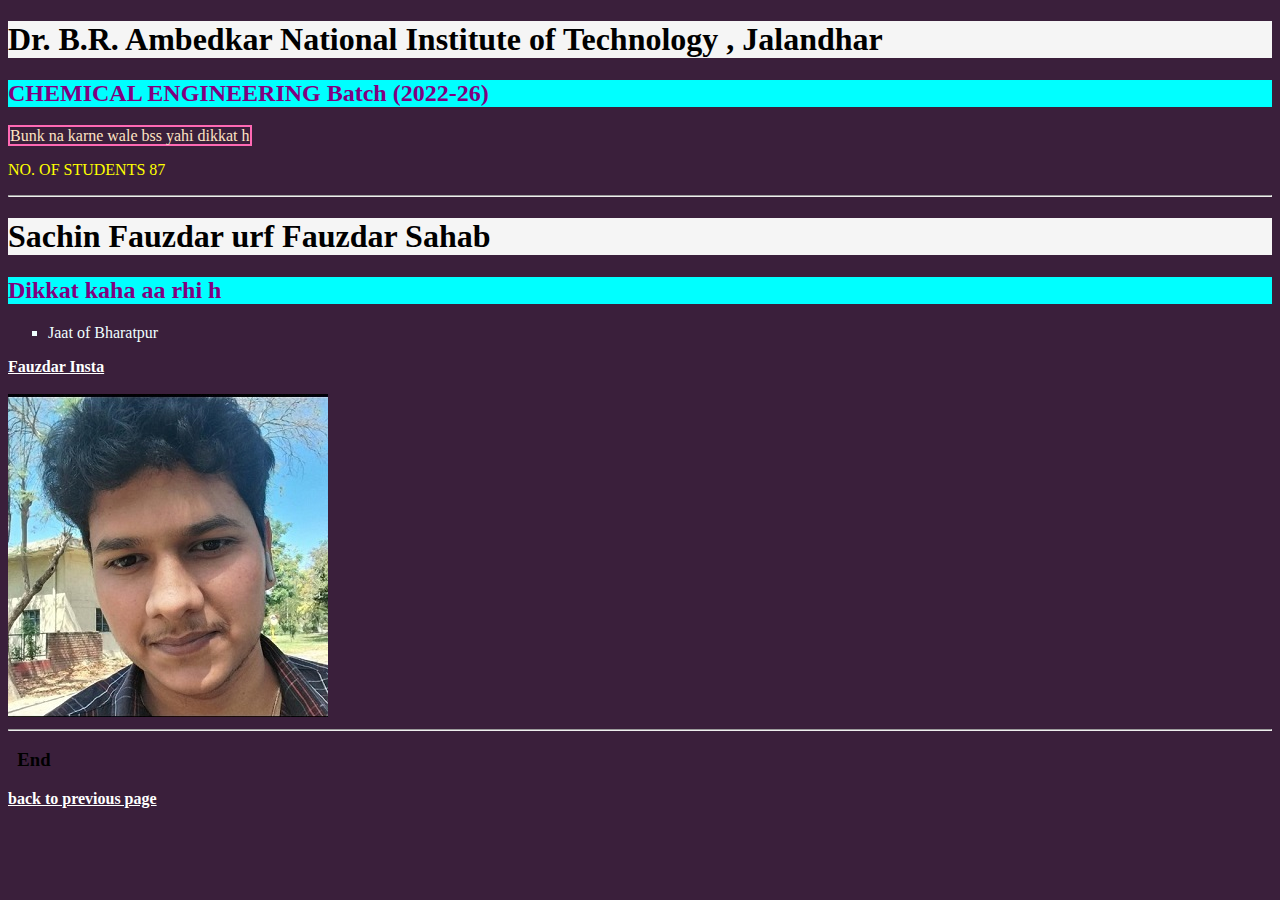
==== nextpage.html @ 94964ffb "update" ====
<!--COMMENT-->
<!DOCTYPE html>
<html>

<head>
    <link rel="stylesheet" href="harry.css">
    <script src="harry.js"></script>
    <title>
        CHEMICAL ENGINEERING 
        
    </title>
</head>

<body>
    <h1>Dr. B.R. Ambedkar National Institute of Technology , Jalandhar</h1>
    <!-- heading is a tag -->
    <!-- h1 sabse badi  -->
    <h2>
        CHEMICAL ENGINEERING Batch (2022-26)
    </h2>
    <!-- PARAGRAPH TAG IS A BLOCKELEMERNT -->
    <!-- SPAN IS A INLINE ELEMENT -->
    
    <span>
        Bunk na karne wale bss yahi dikkat h
    </span>
    <p>
        NO. OF STUDENTS 87<br><hr>
    </p>
        <!-- inline css ko yada importance deti h  -->
        <!-- jo angullar braket k aandar lgatay ha use mat karo avoid it -->
        <!-- now internal css ye head mein likhi jaati h same as external css -->
        <h1>Sachin Fauzdar urf Fauzdar Sahab</h1>
        <h2>Dikkat kaha aa rhi h </h2>
        <ul type="square">
            <li>
                Jaat of Bharatpur
            </li>
        </ul>
        <a href="https://www.instagram.com/sachin.faujdar.rj05/"target="_blank"><strong> Fauzdar Insta</strong></a><br><br>
        <img src="Fauzdar.jpeg" alt="Sachin Fauzdar" srcset=""><hr>
        <h3>&nbsp;&nbsp;End</h3>
        <a href="harry.html"target = "_blank"><strong> back to previous page</strong></a>
        </body>
---- harry.css ----
body{
    background-color: #3A1F3B;
}
h1{color:black;
background-color: whitesmoke;}
h2{
    color: purple;
    background-color: aqua;
}
p{
    color : yellow;
}
a {
    color : white ;
}
/* type of css selector  */
/* css element selector  */
/* css id selector */
/* css class selector */
/* the css groupin selector */
/* example of id selsctor */
#top{
    color: hotpink;
    background-color: black;

}
ol{
    color: azure;
}
form{
    color: azure;
}
table{
    color: azure;
}
#mitr{
    color: azure;
}
ul{ 
    color: azure;
}
span{
    color: bisque;
    border: 2px solid hotpink;
}
details{
    color:azure
}
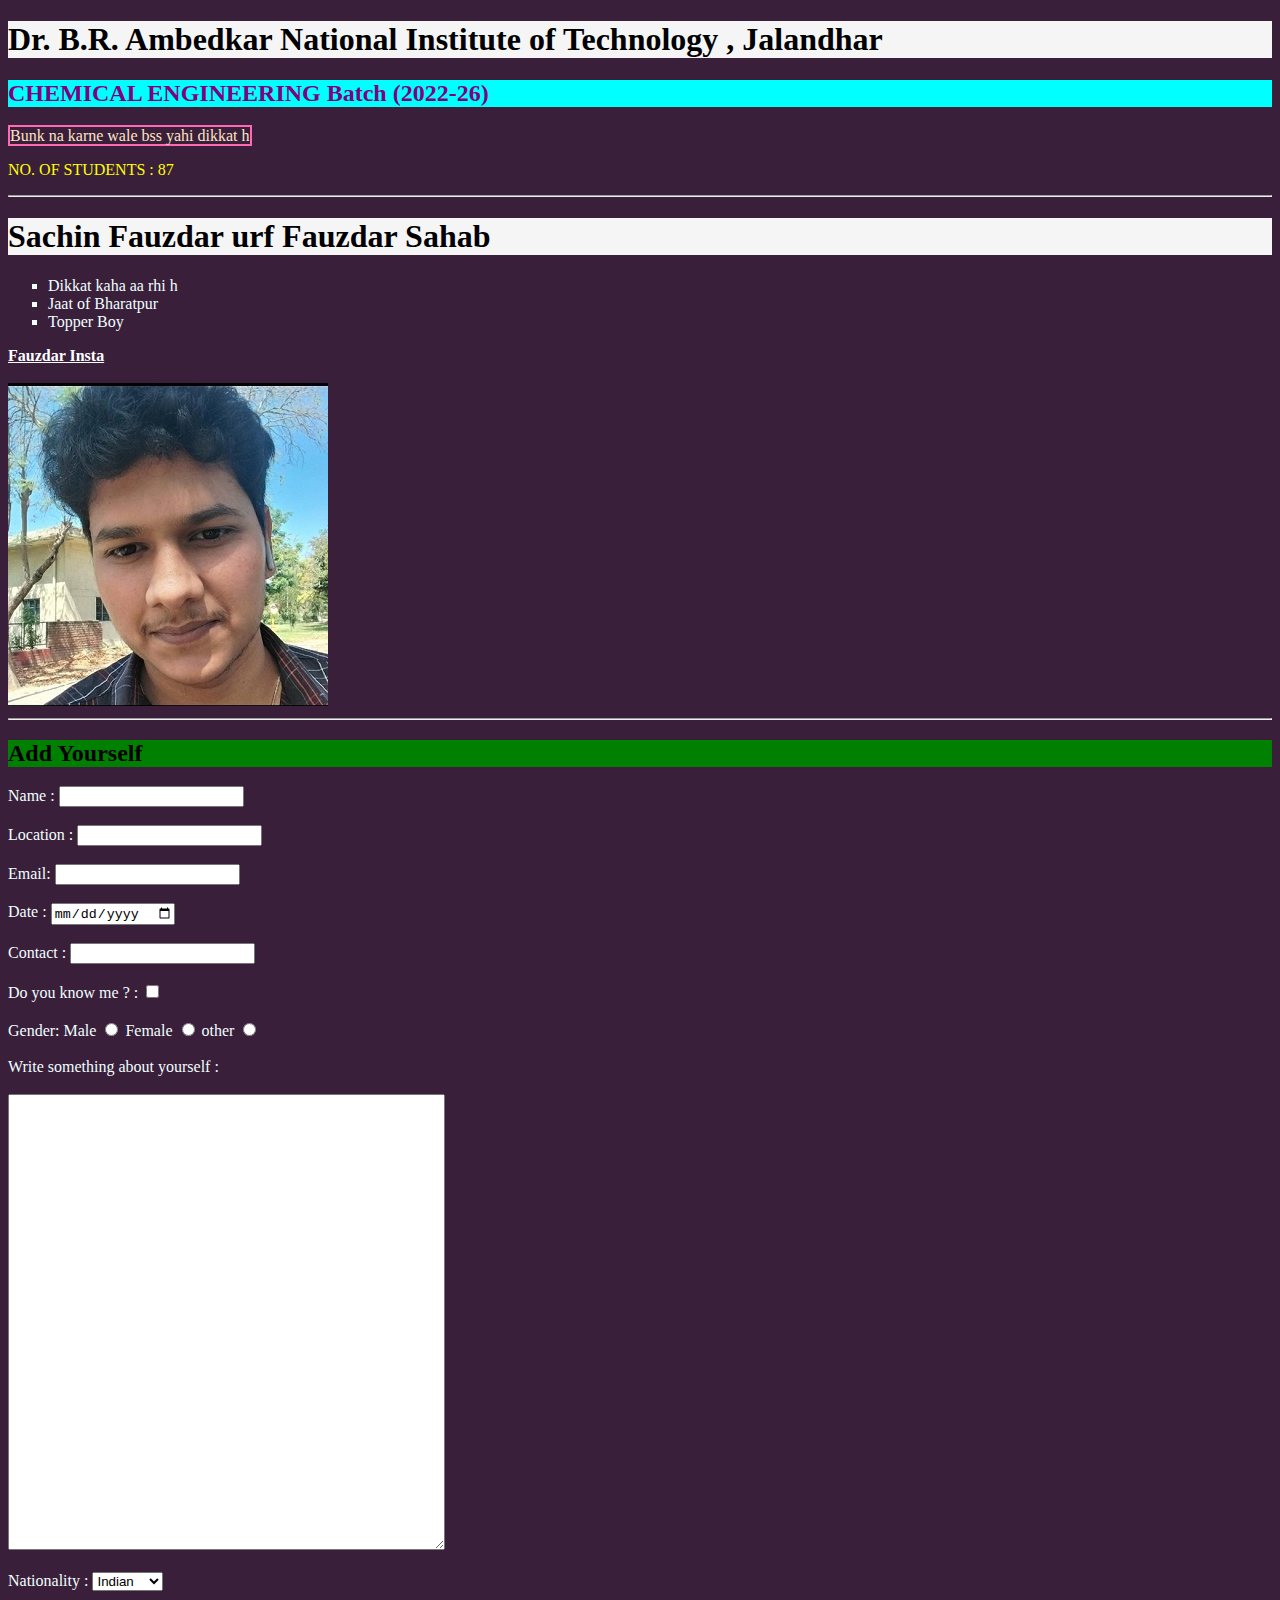
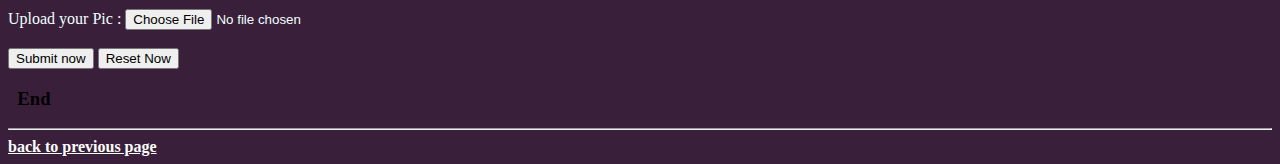
==== commit b2d3583b: "regular changes" ====
--- a/nextpage.html
+++ b/nextpage.html
@@ -25,20 +25,85 @@
         Bunk na karne wale bss yahi dikkat h
     </span>
     <p>
-        NO. OF STUDENTS 87<br><hr>
+        NO. OF STUDENTS : 87<br><hr>
     </p>
         <!-- inline css ko yada importance deti h  -->
         <!-- jo angullar braket k aandar lgatay ha use mat karo avoid it -->
         <!-- now internal css ye head mein likhi jaati h same as external css -->
         <h1>Sachin Fauzdar urf Fauzdar Sahab</h1>
-        <h2>Dikkat kaha aa rhi h </h2>
         <ul type="square">
             <li>
-                Jaat of Bharatpur
+                Dikkat kaha aa rhi h </li>
+               <li> Jaat of Bharatpur
             </li>
+
+            <li> Topper Boy </li>
         </ul>
         <a href="https://www.instagram.com/sachin.faujdar.rj05/"target="_blank"><strong> Fauzdar Insta</strong></a><br><br>
         <img src="Fauzdar.jpeg" alt="Sachin Fauzdar" srcset=""><hr>
-        <h3>&nbsp;&nbsp;End</h3>
-        <a href="harry.html"target = "_blank"><strong> back to previous page</strong></a>
+         <!-- forms -->
+        <form action="backend.php">
+            <h2 id = "AddYourself">
+                Add Yourself
+            </h2>
+            <div>
+                <label for="Naam"> Name : </label>
+                <input type="text" name="Name" id="Naam">
+            </div>
+            <br>
+            <div>
+                Location : <input type="text" name="location">
+            </div>
+            <br>
+            <div>
+                Email: <input type="email" name="myEmail">
+            </div>
+            <br>
+            <div>
+                Date : <input type="date" name=" Date">
+            </div>
+            <br>
+            <div>
+                    Contact : <input type="number" name=" days">
+            </div>
+            <br>
+            <div>
+                Do you know me ? : <input type="checkbox" name="authorized" >
+            </div>
+            <br>
+            <div>
+                Gender: Male <input type="radio" name="myGender">
+                Female <input type="radio" name="myGender">
+                other <input type="radio" name="myGender">
+            </div>
+            <br>
+            <div>
+                Write something about yourself : <br><br>
+                <textarea name="mytext" cols="52" rows="30">
+
+            </textarea>
+            </div>
+            <br>
+            <div>
+                <label for="nationality">Nationality : </label>
+                <select name="NATION" id="nationality">
+                    <option value="Indian">Indian</option>
+                    <option value="Russian">Russian</option>
+                    <option value="Chinese"> Chinese</option>
+                </select>
+            </div>
+            <br>
+            <div>
+                <label for="pic">Upload your Pic : </label>
+                <input type="file"id="pic">
+            </div>
+            <br>
+            <div>
+                <input type="submit" value="Submit now">
+                <input type="reset" value="Reset Now">
+            </div>
+
+        </form>
+        <h3>&nbsp;&nbsp;End</h3><hr>
+        <a href="index.html"><strong> back to previous page</strong></a>
         </body>--- a/harry.css
+++ b/harry.css
@@ -45,4 +45,16 @@
 }
 details{
     color:azure
+}
+#AddYourself{
+    color: black;
+    background-color: green;
+}
+#mirzapur{
+    color: whitesmoke; 
+    border: none;
+}
+#family{
+    color:black;
+    background-color: yellow;
 }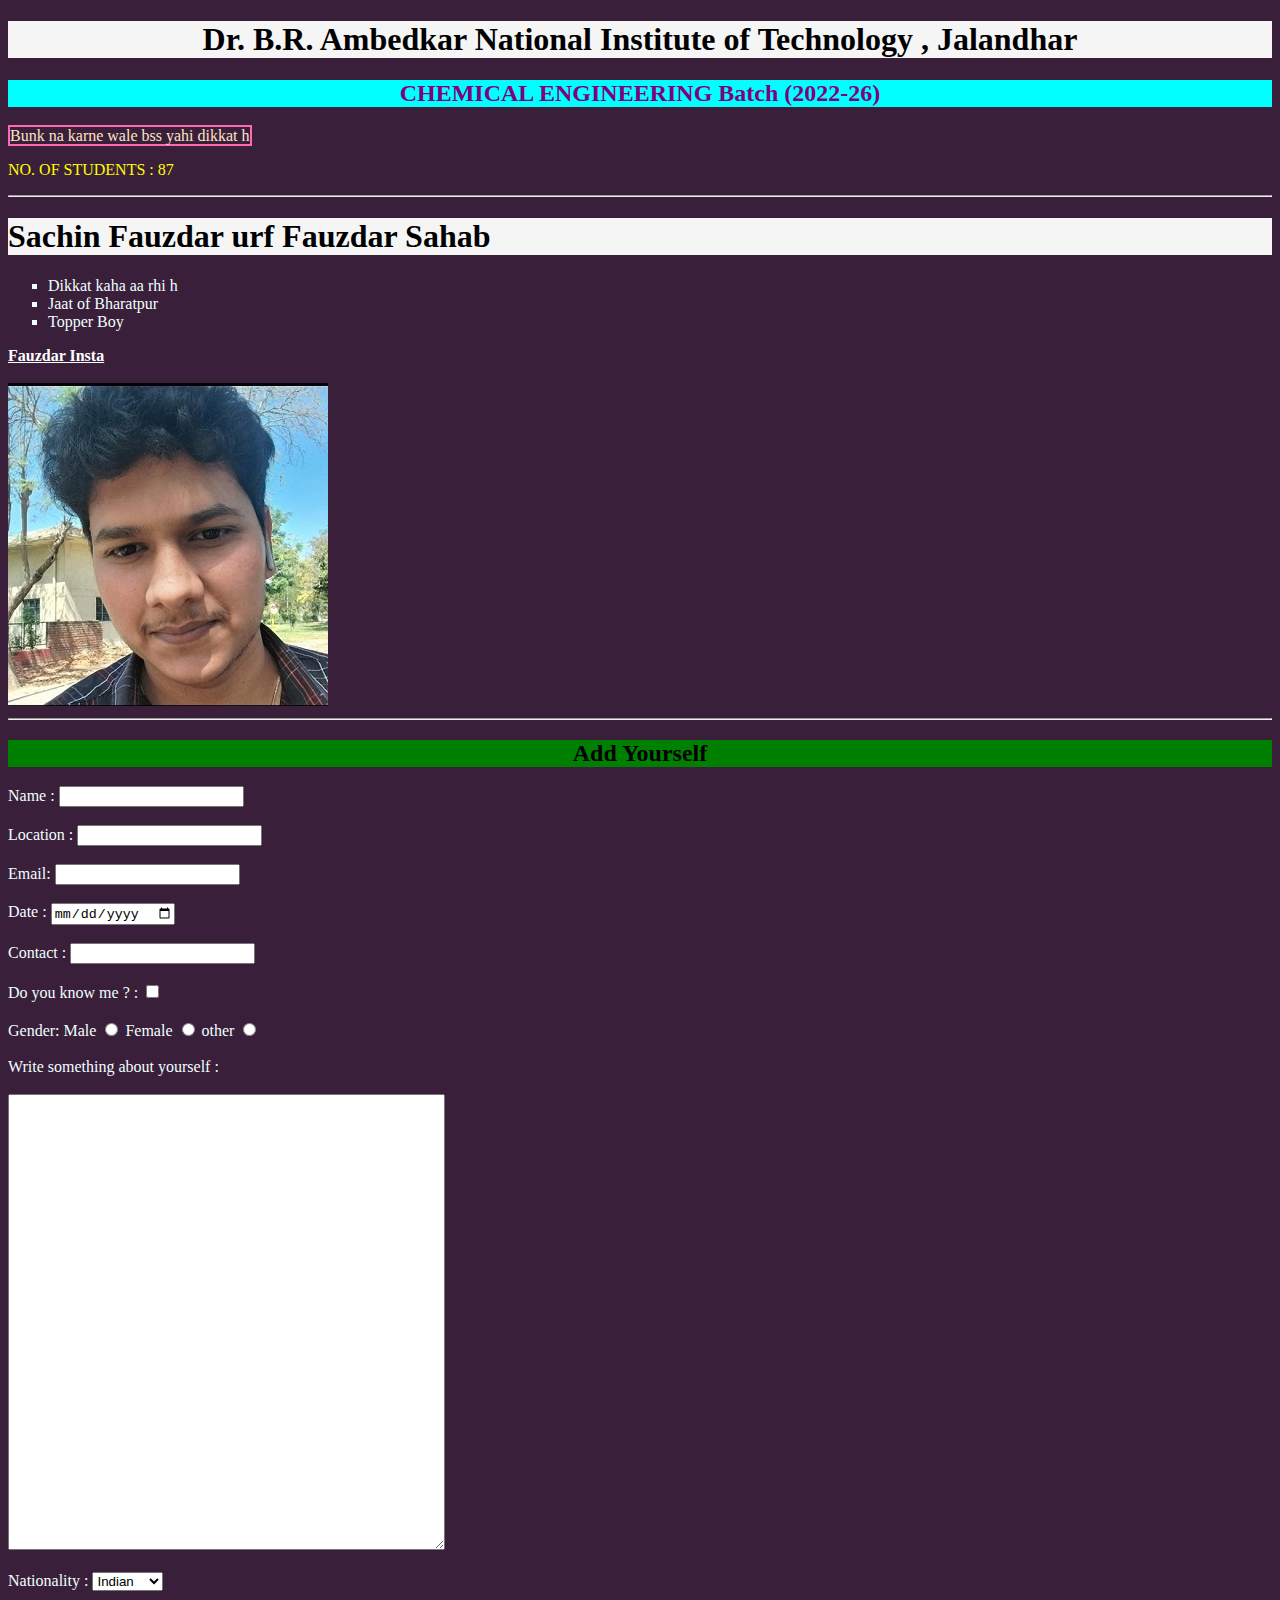
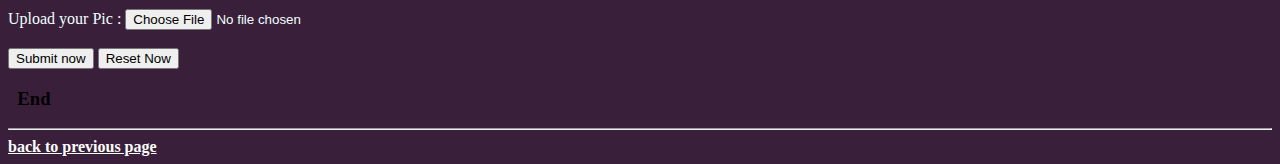
==== commit 0f170ae8: "update" ====
--- a/nextpage.html
+++ b/nextpage.html
@@ -12,11 +12,11 @@
 </head>
 
 <body>
-    <h1>Dr. B.R. Ambedkar National Institute of Technology , Jalandhar</h1>
+    <h1 id ="tap">Dr. B.R. Ambedkar National Institute of Technology , Jalandhar</h1>
     <!-- heading is a tag -->
     <!-- h1 sabse badi  -->
     <h2>
-        CHEMICAL ENGINEERING Batch (2022-26)
+    CHEMICAL ENGINEERING Batch (2022-26)
     </h2>
     <!-- PARAGRAPH TAG IS A BLOCKELEMERNT -->
     <!-- SPAN IS A INLINE ELEMENT -->
@@ -39,7 +39,7 @@
 
             <li> Topper Boy </li>
         </ul>
-        <a href="https://www.instagram.com/sachin.faujdar.rj05/"target="_blank"><strong> Fauzdar Insta</strong></a><br><br>
+        <a href ="https://www.instagram.com/sachin.faujdar.rj05/"target="_blank"><strong> Fauzdar Insta</strong></a><br><br>
         <img src="Fauzdar.jpeg" alt="Sachin Fauzdar" srcset=""><hr>
          <!-- forms -->
         <form action="backend.php">
--- a/harry.css
+++ b/harry.css
@@ -1,11 +1,17 @@
 body{
     background-color: #3A1F3B;
 }
-h1{color:black;
+#tap{color:black;
+    text-align: center;
 background-color: whitesmoke;}
+h1{
+    color:black;
+    background-color: whitesmoke;}
+
 h2{
     color: purple;
     background-color: aqua;
+   text-align: center;
 }
 p{
     color : yellow;
@@ -18,7 +24,7 @@
 /* css id selector */
 /* css class selector */
 /* the css groupin selector */
-/* example of id selsctor */
+/* example of id selector */
 #top{
     color: hotpink;
     background-color: black;
@@ -57,4 +63,5 @@
 #family{
     color:black;
     background-color: yellow;
+    border: 2px solid blueviolet;
 }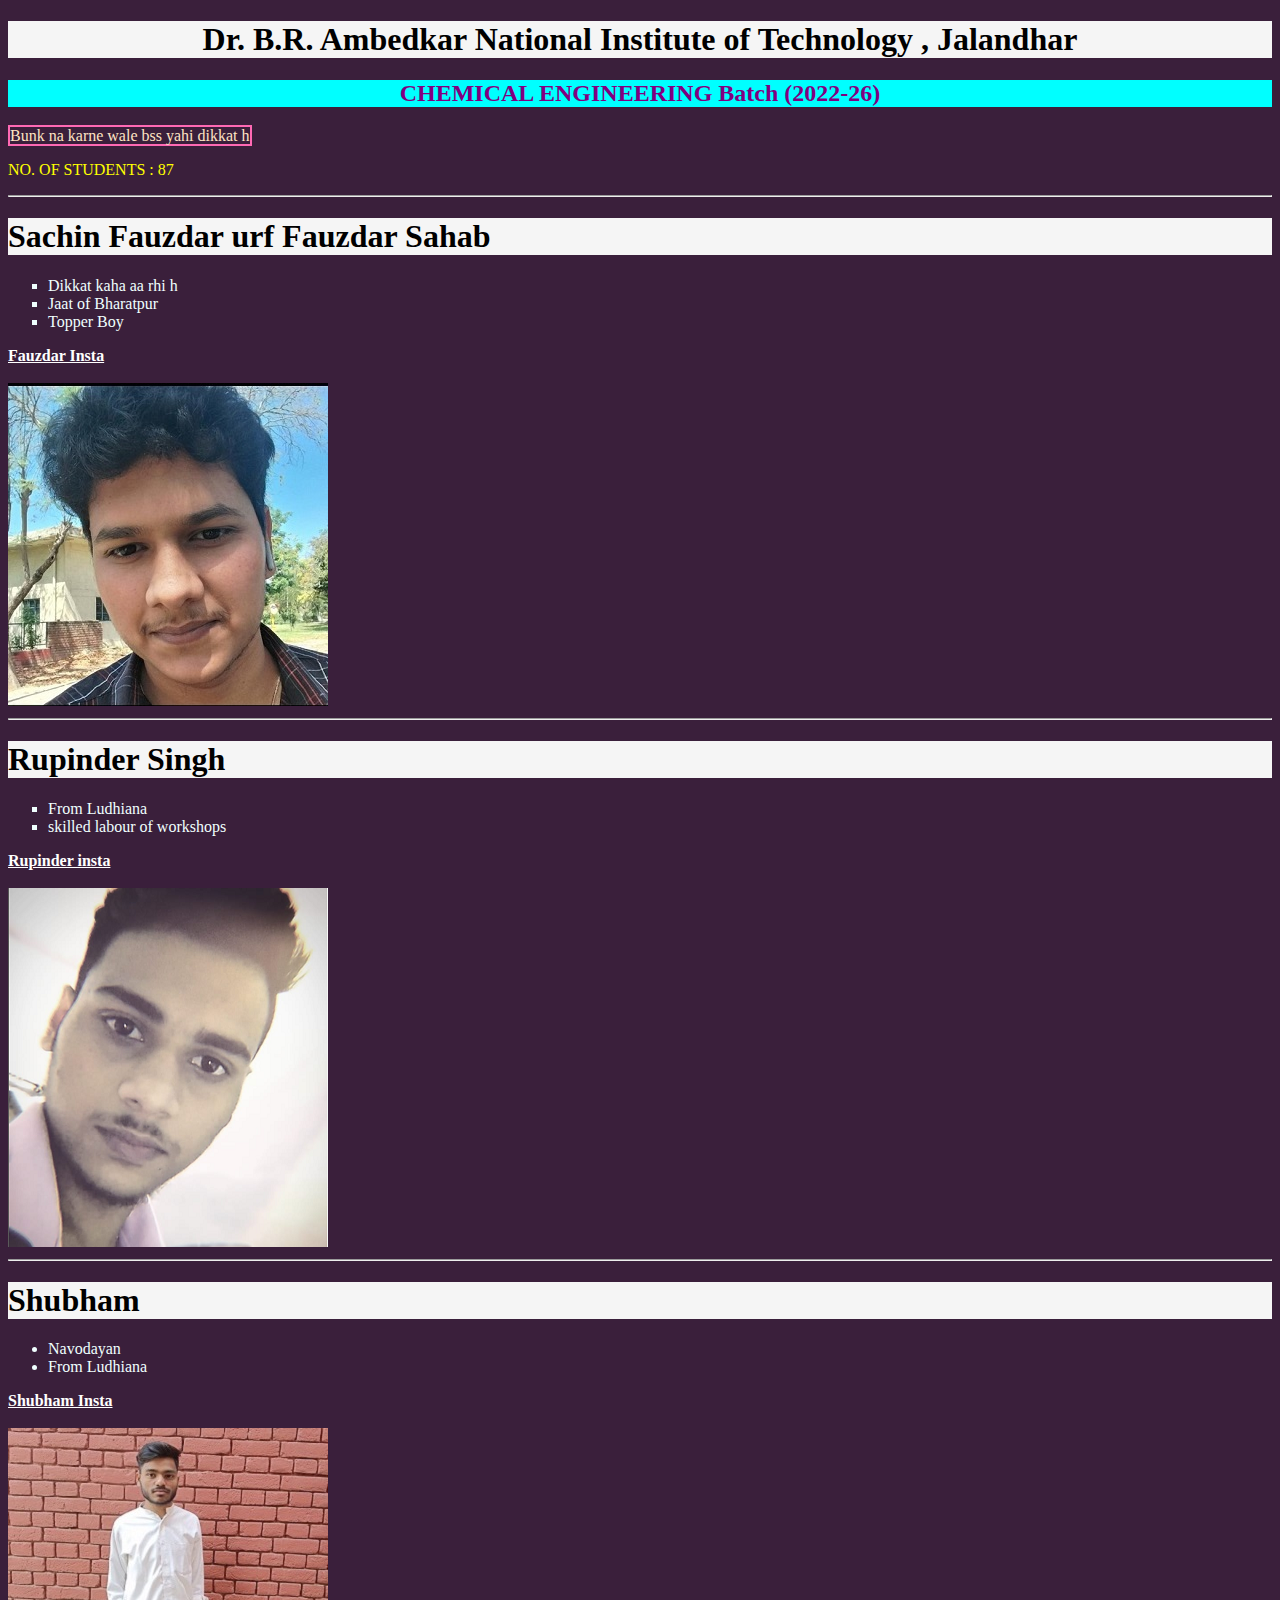
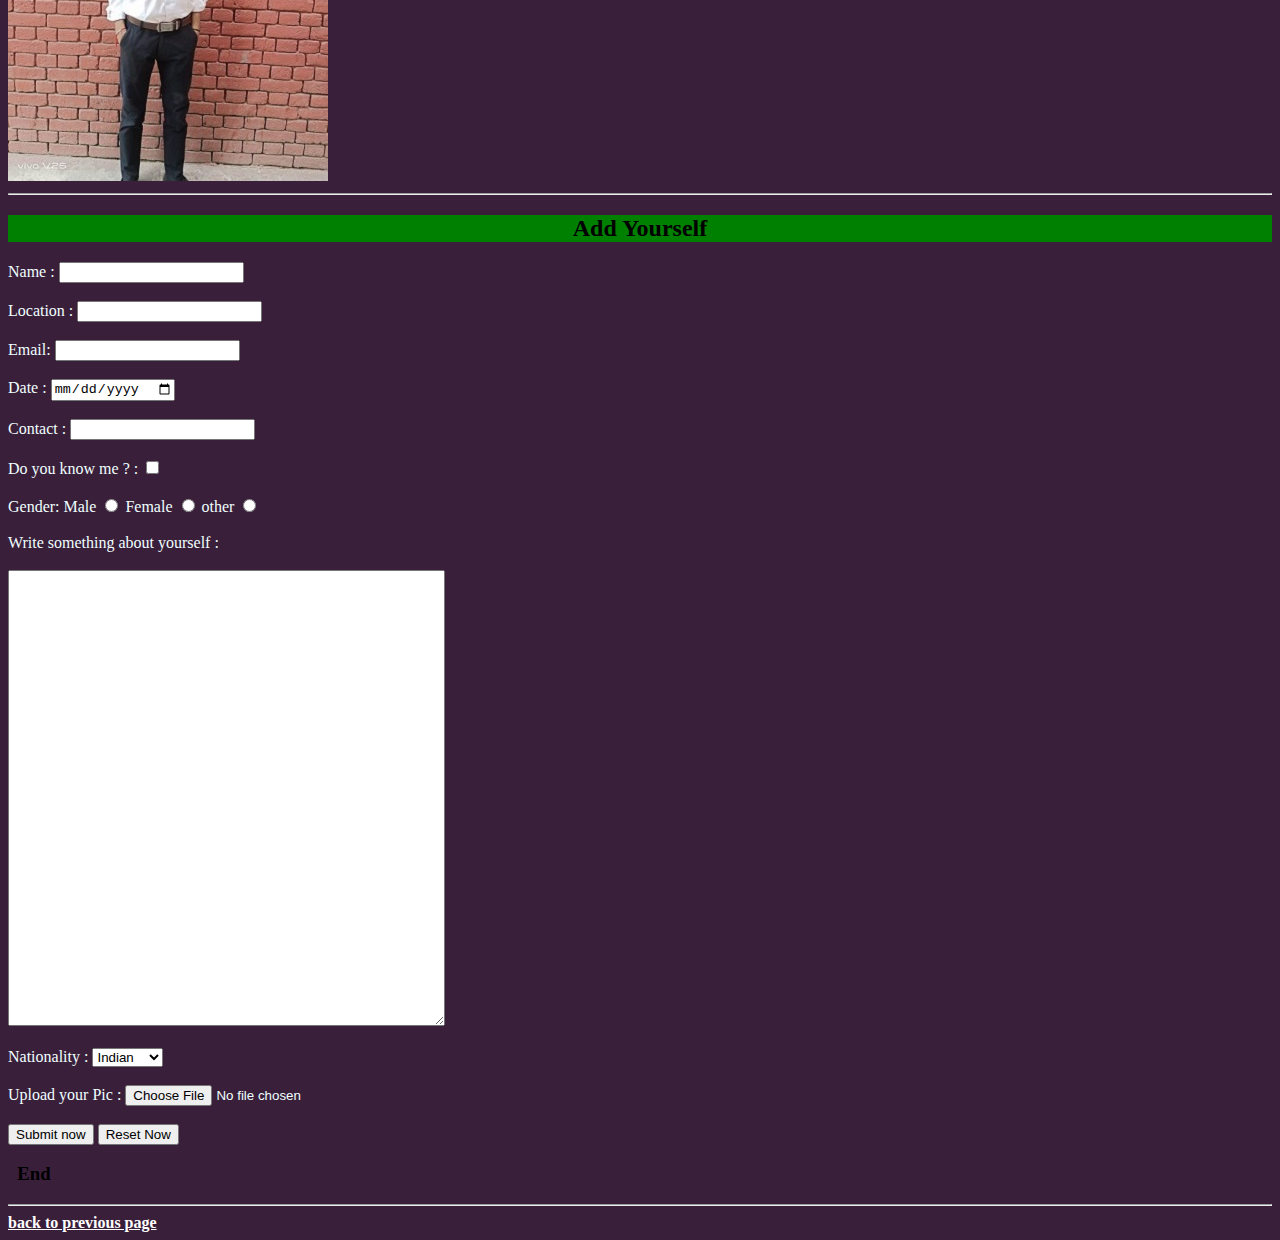
==== commit fea13789: "update" ====
--- a/nextpage.html
+++ b/nextpage.html
@@ -41,6 +41,23 @@
         </ul>
         <a href ="https://www.instagram.com/sachin.faujdar.rj05/"target="_blank"><strong> Fauzdar Insta</strong></a><br><br>
         <img src="Fauzdar.jpeg" alt="Sachin Fauzdar" srcset=""><hr>
+        <h1> Rupinder Singh</h1>
+        <ul type = "square">
+            <li> From Ludhiana </li>
+            <li>skilled labour of workshops</li>
+
+        </ul>
+        <a href="https://www.instagram.com/singh_rupinder1504/"target="_blank" ><strong> Rupinder insta</strong></a><br><br>
+        <img src="Screenshot (14).png" alt="Rupinder" srcset=""><hr>
+        <h1> Shubham </h1>
+    <ul>
+        <li> Navodayan</li>
+        <li>From Ludhiana</li>
+    </ul>
+    <a href="https://www.instagram.com/yadv_shubham007/" target="_blank"><strong>Shubham Insta</strong></a><br><br>
+    <img src="S2.jpeg" alt="Shubham" srcset="">
+    <br>
+    <hr>
          <!-- forms -->
         <form action="backend.php">
             <h2 id = "AddYourself">
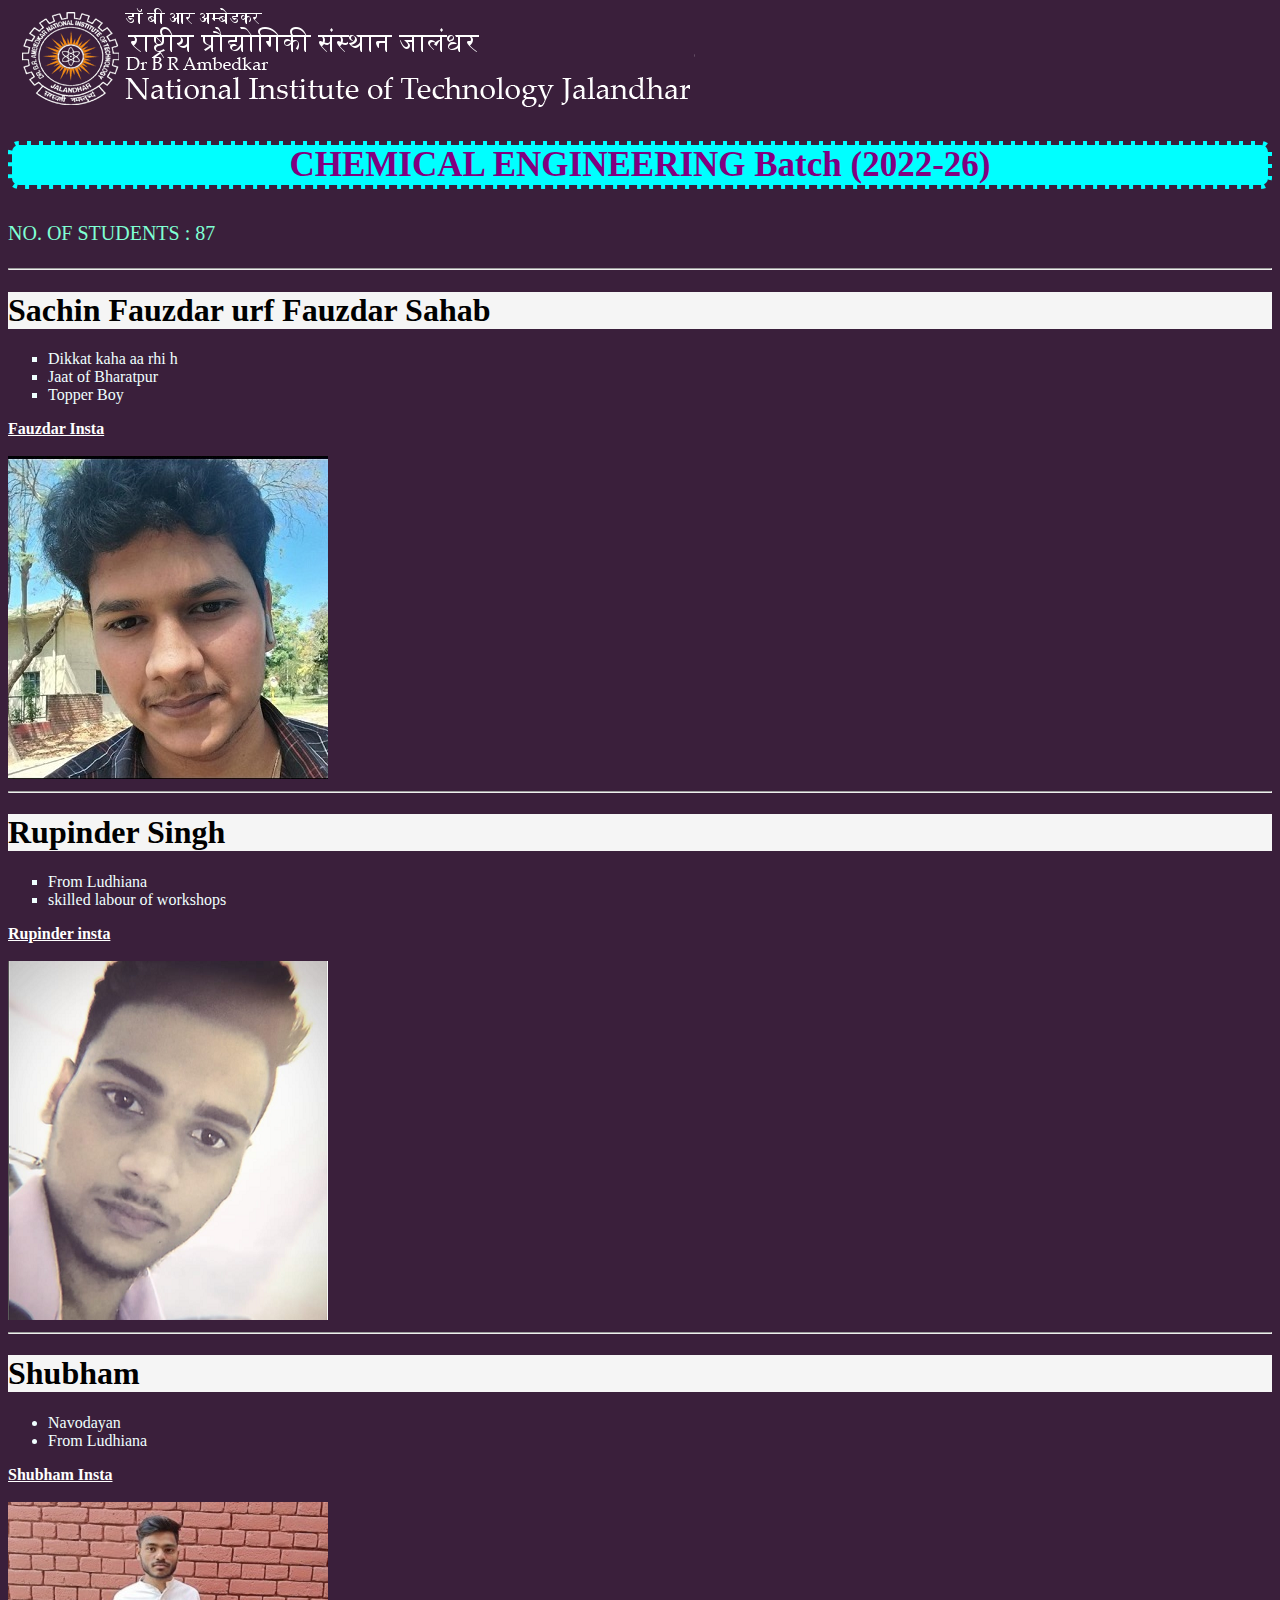
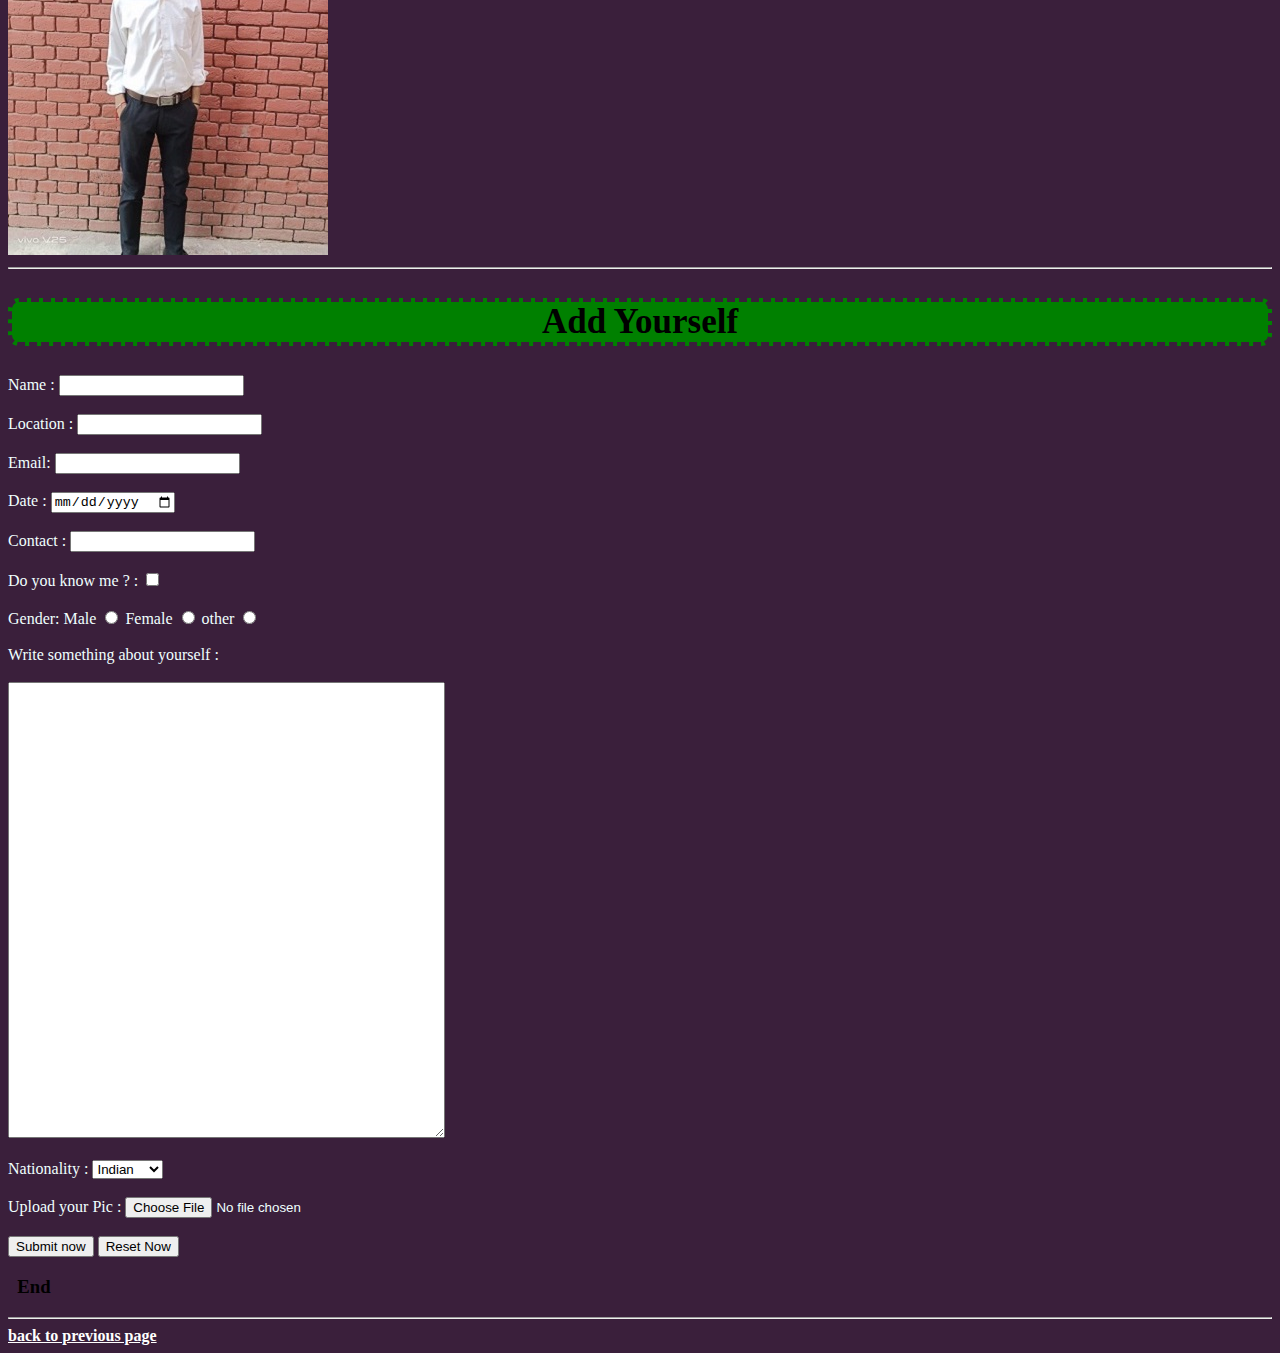
==== commit 2f51b4c6: "update" ====
--- a/nextpage.html
+++ b/nextpage.html
@@ -12,18 +12,14 @@
 </head>
 
 <body>
-    <h1 id ="tap">Dr. B.R. Ambedkar National Institute of Technology , Jalandhar</h1>
+  <a href="index.html"> <img src="logo.png" alt="Error loading" srcset=""> </a> </a>  
     <!-- heading is a tag -->
     <!-- h1 sabse badi  -->
     <h2>
     CHEMICAL ENGINEERING Batch (2022-26)
     </h2>
-    <!-- PARAGRAPH TAG IS A BLOCKELEMERNT -->
+    <!-- PARAGRAPH TAG IS A BLOCKELEMENT -->
     <!-- SPAN IS A INLINE ELEMENT -->
-    
-    <span>
-        Bunk na karne wale bss yahi dikkat h
-    </span>
     <p>
         NO. OF STUDENTS : 87<br><hr>
     </p>
--- a/harry.css
+++ b/harry.css
@@ -1,3 +1,11 @@
+/* selectors   are used to find the element whose property will be set*/
+/* type of css selector  */
+/* css element selector  */
+/* css id selector */
+/* css class selector */
+/* the css groupin selector */
+
+/* example of element selector */
 body{
     background-color: #3A1F3B;
 }
@@ -10,20 +18,25 @@
 
 h2{
     color: purple;
-    background-color: aqua;
+    background-color:  aqua;
    text-align: center;
+   font-size: 35px;
+   border-width: 4px;
+   border-color: #3A1F3B;
+   border-style:dashed;
+    border-radius: 11px;
+   /* font */
+    font-family :cursive;
 }
 p{
-    color : yellow;
+    color : aquamarine;
+    font-size: 20px;
+    /* space we will leave  */
+    line-height: 1.5em;
 }
 a {
     color : white ;
 }
-/* type of css selector  */
-/* css element selector  */
-/* css id selector */
-/* css class selector */
-/* the css groupin selector */
 /* example of id selector */
 #top{
     color: hotpink;
@@ -59,9 +72,23 @@
 #mirzapur{
     color: whitesmoke; 
     border: none;
+
 }
 #family{
     color:black;
     background-color: yellow;
     border: 2px solid blueviolet;
-}+}
+#detail{
+    font-style: italic;
+}
+
+/* example of class selector */
+/* .bggood{ */
+    /* background-color: rgb(255, 0, 0); */
+/* border: 2px solid black; */
+/* } */
+/* grouping selector */
+/* element ki grouping */
+/* developer tools */
+
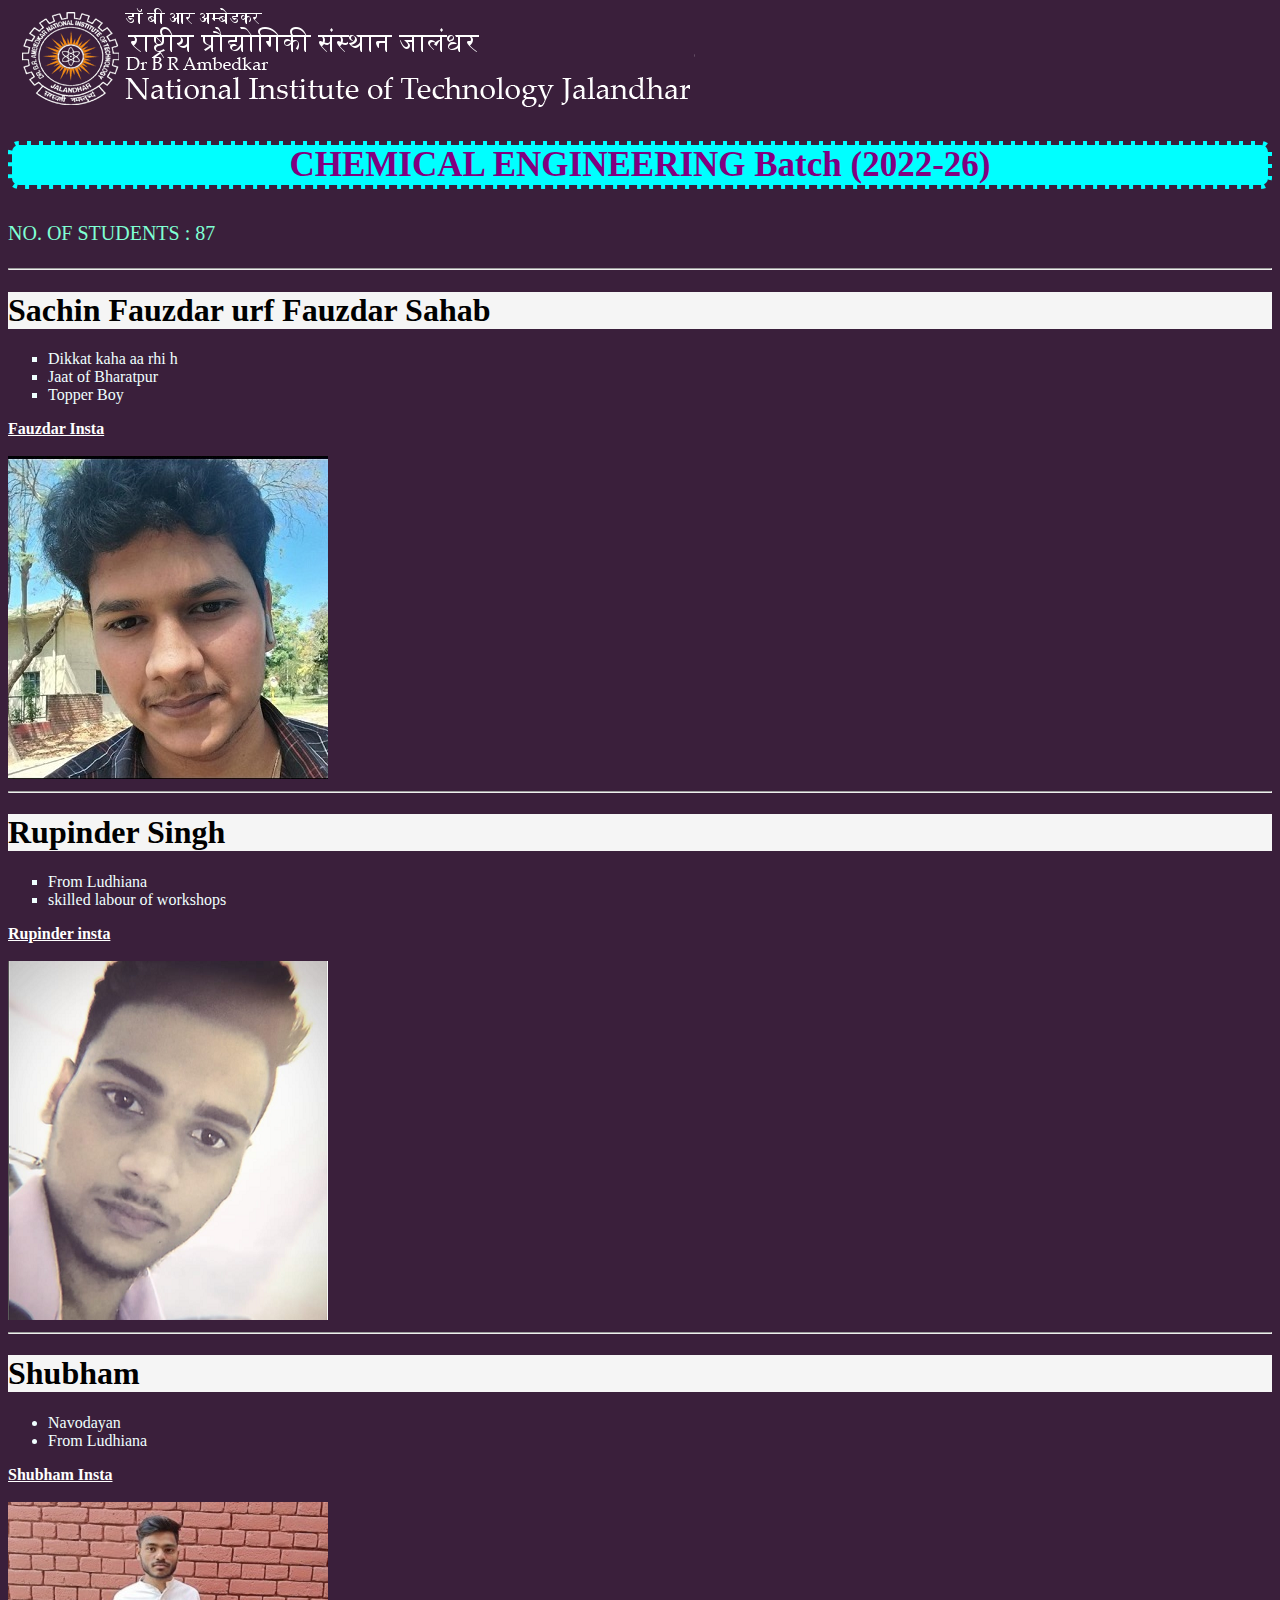
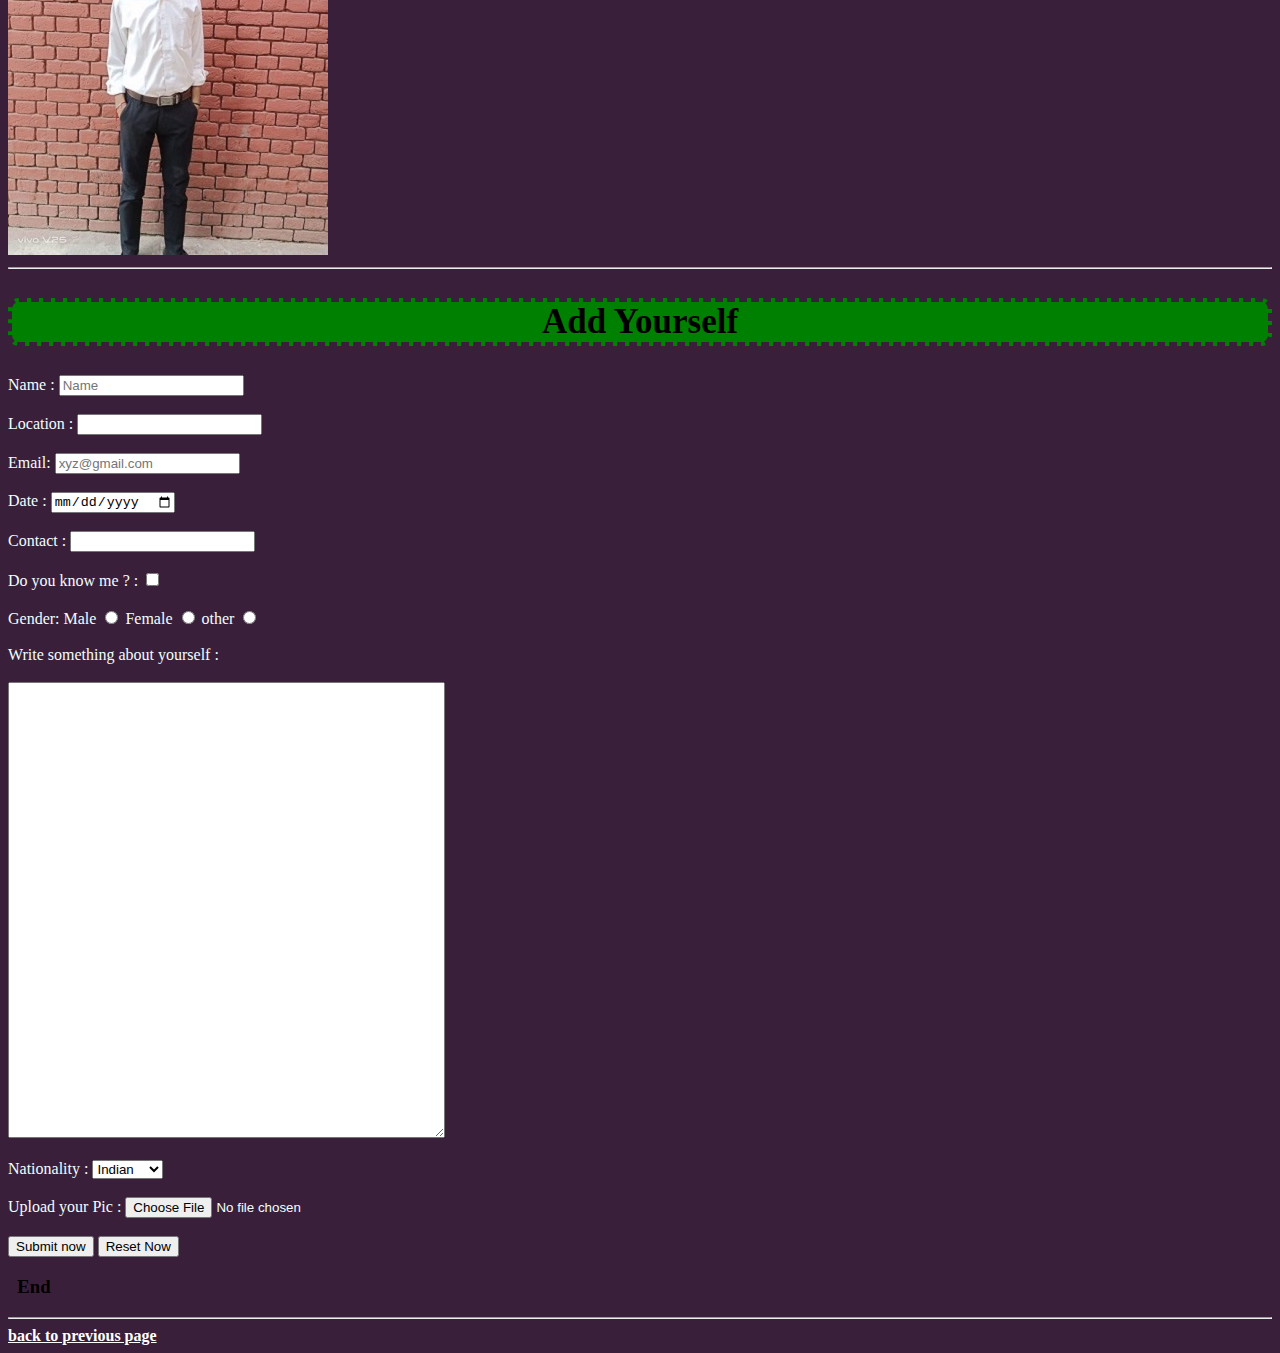
==== commit 983c2cb2: "update" ====
--- a/nextpage.html
+++ b/nextpage.html
@@ -61,7 +61,7 @@
             </h2>
             <div>
                 <label for="Naam"> Name : </label>
-                <input type="text" name="Name" id="Naam">
+                <input type="text"  id="Naam" placeholder="Name">
             </div>
             <br>
             <div>
@@ -69,7 +69,7 @@
             </div>
             <br>
             <div>
-                Email: <input type="email" name="myEmail">
+                Email: <input type="email" name="myEmail"placeholder="xyz@gmail.com">
             </div>
             <br>
             <div>
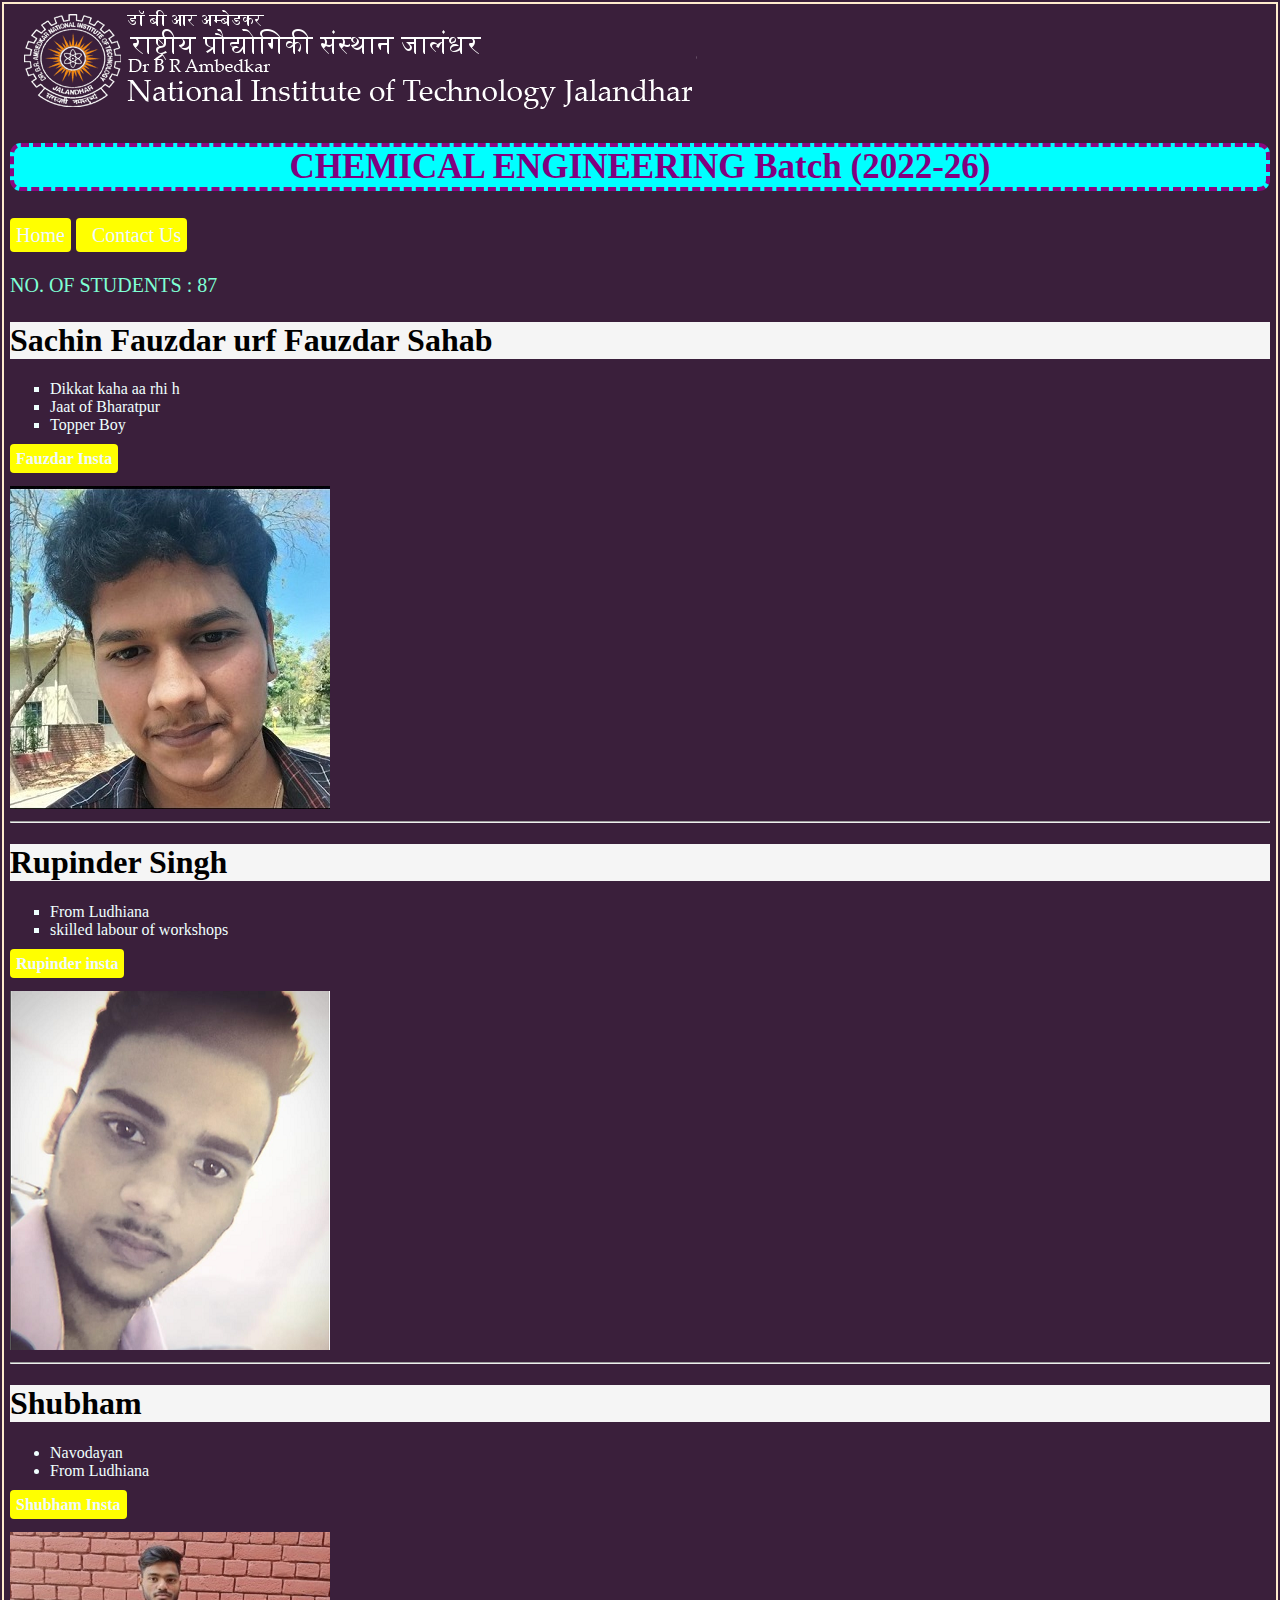
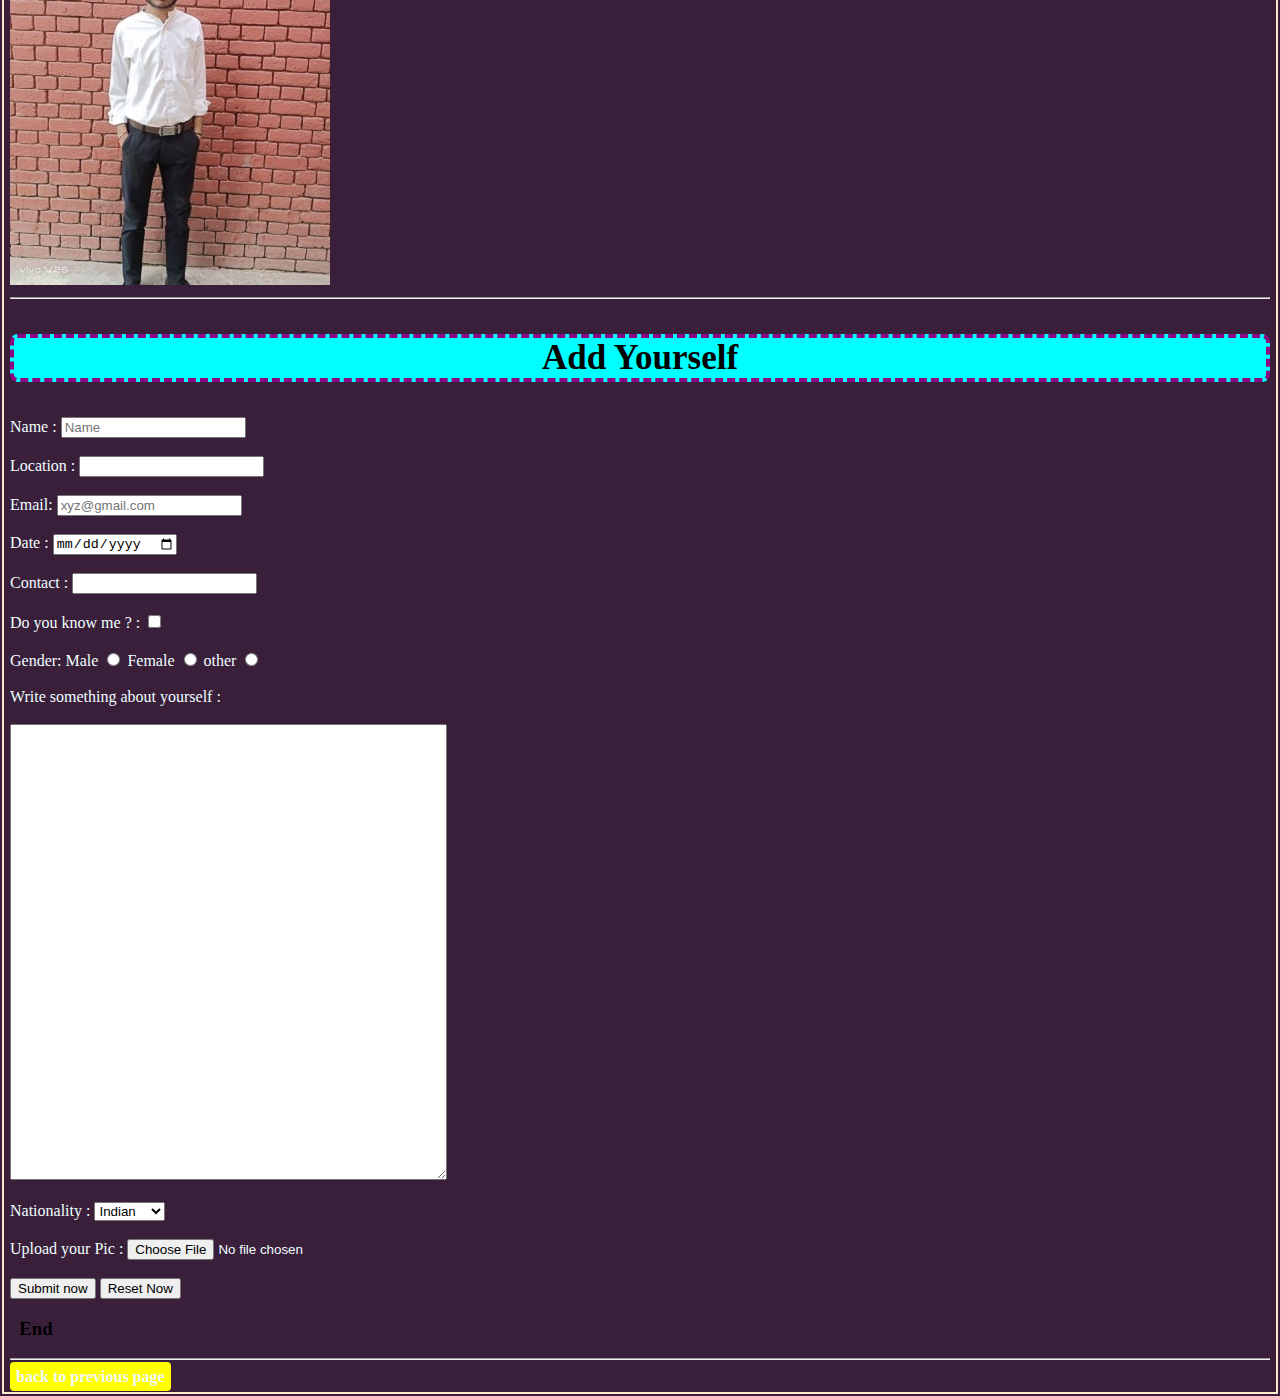
==== commit ae4ec8e6: "update" ====
--- a/nextpage.html
+++ b/nextpage.html
@@ -7,22 +7,29 @@
     <script src="harry.js"></script>
     <title>
         CHEMICAL ENGINEERING 
-        
     </title>
 </head>
 
-<body>
-  <a href="index.html"> <img src="logo.png" alt="Error loading" srcset=""> </a> </a>  
+<body class = "HI">
+     <img src="logo.png" alt="Error loading" srcset=""> 
     <!-- heading is a tag -->
     <!-- h1 sabse badi  -->
+
     <h2>
-    CHEMICAL ENGINEERING Batch (2022-26)
+        CHEMICAL ENGINEERING Batch (2022-26)
     </h2>
-    <!-- PARAGRAPH TAG IS A BLOCKELEMENT -->
+    <p>
+        <a href="index.html" class="btn">Home</a> 
+        <a href="contact.html"class="btn"> &nbsp;
+       
+            Contact Us</a>
+    </p>
+
+    <!-- PARAGRAPH TAG IS A BLOCKELEMERNT -->
     <!-- SPAN IS A INLINE ELEMENT -->
     <p>
-        NO. OF STUDENTS : 87<br><hr>
-    </p>
+        NO. OF STUDENTS : 87</p>
+        <p>
         <!-- inline css ko yada importance deti h  -->
         <!-- jo angullar braket k aandar lgatay ha use mat karo avoid it -->
         <!-- now internal css ye head mein likhi jaati h same as external css -->
@@ -55,10 +62,11 @@
     <br>
     <hr>
          <!-- forms -->
+         </form>
         <form action="backend.php">
-            <h2 id = "AddYourself">
+            <h3 id = "AddYourself">
                 Add Yourself
-            </h2>
+            </h3>
             <div>
                 <label for="Naam"> Name : </label>
                 <input type="text"  id="Naam" placeholder="Name">
--- a/harry.css
+++ b/harry.css
@@ -22,11 +22,11 @@
    text-align: center;
    font-size: 35px;
    border-width: 4px;
-   border-color: #3A1F3B;
+   border-color: #8a077f;
    border-style:dashed;
     border-radius: 11px;
    /* font */
-    font-family :cursive;
+
 }
 p{
     color : aquamarine;
@@ -35,12 +35,27 @@
     line-height: 1.5em;
 }
 a {
-    color : white ;
+    text-decoration: none;
+    color: aliceblue;
+   background-color: rgb(47, 49, 174);
+    padding:6px;
+    cursor: pointer;
+    border-radius: 4px;
 }
+
+a:hover{
+    color:black;
+    background-color: aqua;
+}
+a:visited{
+    color:yellow;
+}
+
 /* example of id selector */
 #top{
     color: hotpink;
-    background-color: black;
+    background-color:black;
+
 
 }
 ol{
@@ -66,8 +81,17 @@
     color:azure
 }
 #AddYourself{
+    color: purple;
+    background-color:  aqua;
+   text-align: center;
+   font-size: 35px;
+   border-width: 4px;
+   border-color: #8a077f;
+   border-style:dashed;
+    border-radius: 8px;
     color: black;
-    background-color: green;
+    background-color:aqua;
+    text-align: center;
 }
 #mirzapur{
     color: whitesmoke; 
@@ -76,13 +100,41 @@
 }
 #family{
     color:black;
-    background-color: yellow;
+    background-color: rgb(190, 166, 207);
     border: 2px solid blueviolet;
 }
 #detail{
     font-style: italic;
 }
+.HI{
+    padding: 6px;
+    border:2px solid blanchedalmond;
+    margin : 2px;
+}
+h4{
+    text-align: left;
+     width: 300px;
+    color: rgb(147, 193, 193);
+   font-size: 30px;
+}
+.cont{
+    color: rgb(211, 221, 214);
+}
+:link 
+{
+    text-decoration: none;
+    text-align: center;
+    background-color: yellow;
 
+}
+
+/*
+.btn{
+    background-color: rgb(47, 49, 174);
+    padding:6px;
+    cursor: pointer;
+    border-radius: 4px;
+}
 /* example of class selector */
 /* .bggood{ */
     /* background-color: rgb(255, 0, 0); */
@@ -91,4 +143,3 @@
 /* grouping selector */
 /* element ki grouping */
 /* developer tools */
-
